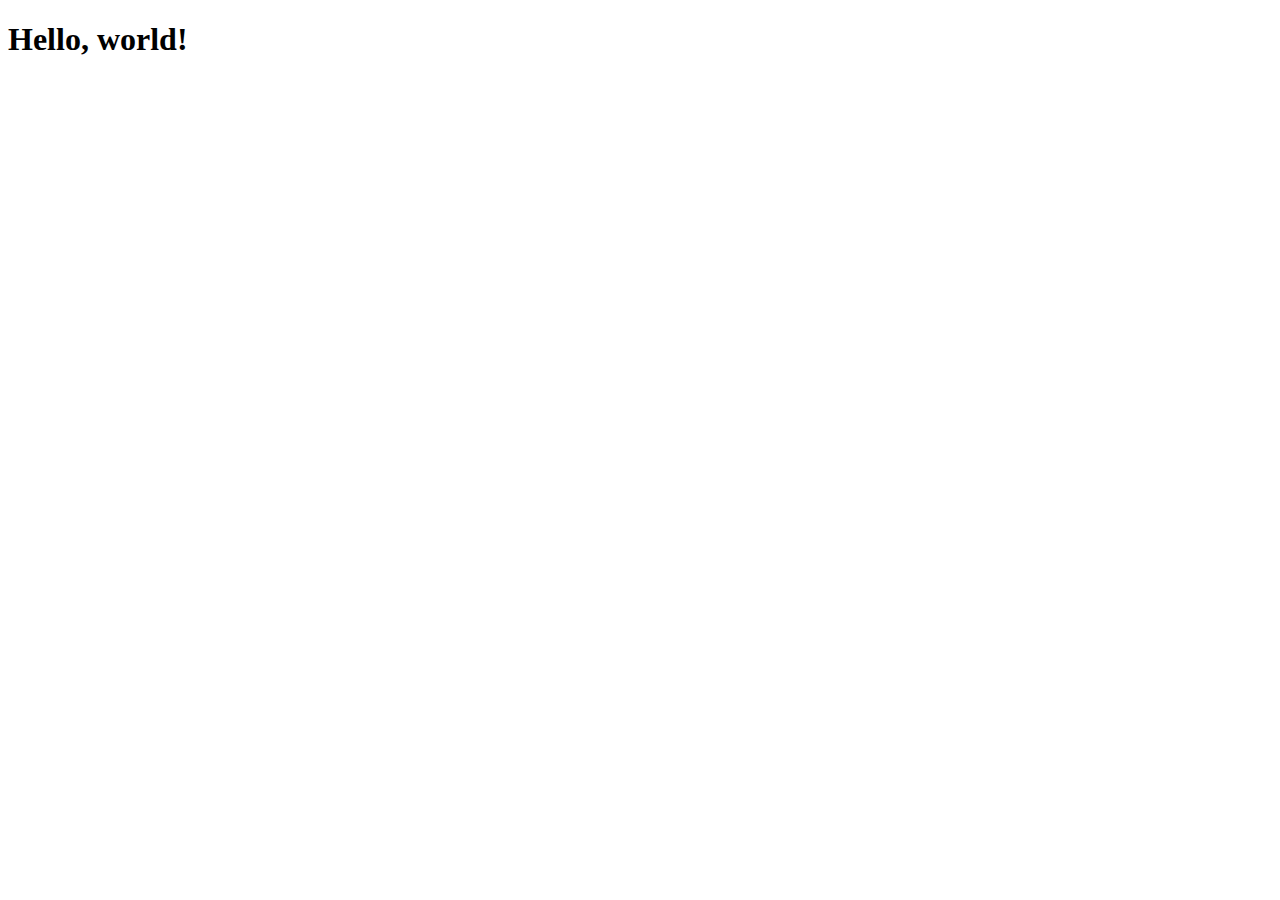
==== index.html @ 33c774ee "add index.html" ====
<!doctype html>
<html lang="en">
  <head>
    <meta charset="utf-8">
    <meta name="viewport" content="width=device-width, initial-scale=1">
    <title>Main server</title>
    <link rel="stylesheet" href="asset/css/style.css">

    <!-- Bootstrap demo -->
    <link href="https://cdn.jsdelivr.net/npm/bootstrap@5.2.3/dist/css/bootstrap.min.css" rel="stylesheet" integrity="sha384-rbsA2VBKQhggwzxH7pPCaAqO46MgnOM80zW1RWuH61DGLwZJEdK2Kadq2F9CUG65" crossorigin="anonymous">
    
</head>
  <body>
    <h1>Hello, world!</h1>
    
  </body>
</html>
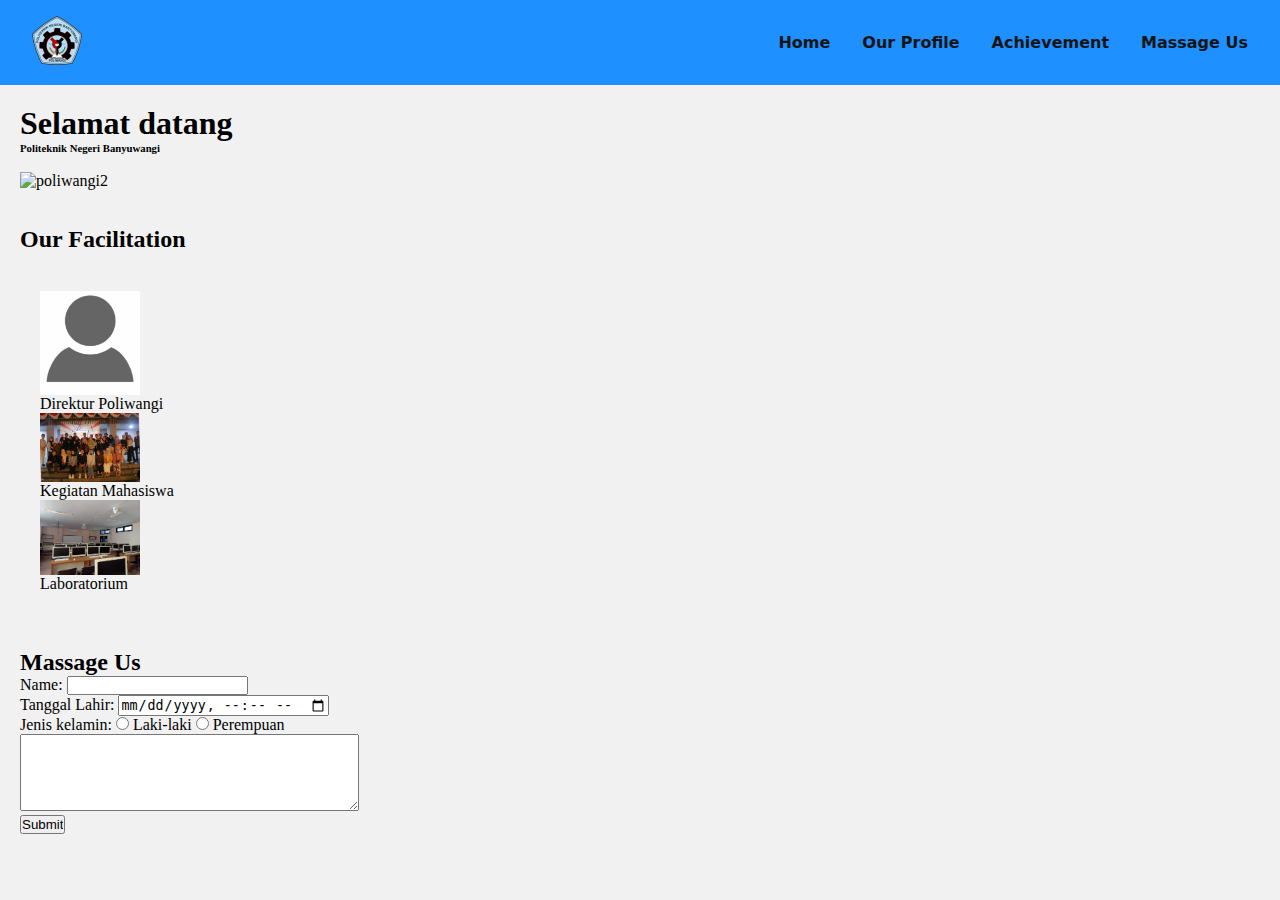
==== commit 7c6f2d8b: "index.html" ====
--- a/index.html
+++ b/index.html
@@ -1,17 +1,75 @@
 <!doctype html>
 <html lang="en">
-  <head>
-    <meta charset="utf-8">
-    <meta name="viewport" content="width=device-width, initial-scale=1">
-    <title>Main server</title>
-    <link rel="stylesheet" href="asset/css/style.css">
 
-    <!-- Bootstrap demo -->
-    <link href="https://cdn.jsdelivr.net/npm/bootstrap@5.2.3/dist/css/bootstrap.min.css" rel="stylesheet" integrity="sha384-rbsA2VBKQhggwzxH7pPCaAqO46MgnOM80zW1RWuH61DGLwZJEdK2Kadq2F9CUG65" crossorigin="anonymous">
+<head>
+  <meta charset="utf-8">
+  <meta name="viewport" content="width=device-width, initial-scale=1">
+  <title>Main server</title>
+  <link rel="stylesheet" href="asset/css/style.css">
+
+  <!-- Bootstrap demo -->
+  <link href="https://cdn.jsdelivr.net/npm/bootstrap@5.2.3/dist/css/bootstrap.min.css" rel="stylesheet"
+    integrity="sha384-rbsA2VBKQhggwzxH7pPCaAqO46MgnOM80zW1RWuH61DGLwZJEdK2Kadq2F9CUG65" crossorigin="anonymous">
+
+</head>
+
+<body>
+  <!-- Header /navbar-->
+  <nav>
+    <div class="image">
+      <img src="asset/image/logopoliwangi.png" alt="poliwangi1">
+    </div>
+    <ul class="">
+      <li><a href="#">Home</a></li>
+      <li><a href="#">Our Profile</a></li>
+      <li><a href="#">Achievement</a></li>
+      <li><a href="#">Massage Us</a></li>
+    </ul>
+  </nav>
+
+  <!-- content -->
+  <main class="container">
+    <div class="home">
+      <h1>Selamat datang</h1>
+      <h6>Politeknik Negeri Banyuwangi</h6><br>
+      <img src="asset/image/poliwangi2.jpg" alt="poliwangi2">
+    </div>
+
+    <br><br>
+
+    <h2>Our Facilitation</h2>
+    <div class="container"><br>
+      <img src="asset/image/avatar_guru.jpg" alt="avatar_guru"><p>Direktur Poliwangi</p>
+      <img src="asset/image/kegiatanmahasiswa.png" alt="avatar_mahasiswa"><p>Kegiatan Mahasiswa</p>
+      <img src="asset/image/lab.jpeg" alt="avatar_lab"><p>Laboratorium</p>
+    </div>
     
-</head>
-  <body>
-    <h1>Hello, world!</h1>
+    <br><br>
     
-  </body>
+    <!-- <form action="/action_page.php"> -->
+    <h2>Massage Us</h2>
+    <form action="/index.html" id="form">
+      <label for="name">Name: </label>
+      <input type="text" id="name" name="name"><br>
+      <label for="birthdaytime">Tanggal Lahir: </label>
+      <input type="datetime-local" id="birthdaytime" name="birthdaytime"><br>
+      <p>Jenis kelamin:
+        <input type="radio" id="laki-laki" name="jenisk" value="Laki-laki">
+        <label for="laki-laki">Laki-laki</label>
+        <input type="radio" id="perempuan" name="jenisk" value="Perempuan">
+        <label for="perempuan">Perempuan</label><br>
+        <textarea name="message" rows="5" cols="40">
+        </textarea>
+      </p>
+      <input type="submit" value="Submit">
+    </form>
+  </main>
+
+
+
+  <!-- Footer -->
+
+
+</body>
+
 </html>--- a/asset/css/style.css
+++ b/asset/css/style.css
@@ -0,0 +1,68 @@
+*, html {
+    padding: 0;
+    margin: 0;
+    box-sizing: border-box;
+}
+
+body {
+    background-color: #f1f1f1;
+    
+}
+
+nav{
+    background-color: dodgerblue;
+    display: flex;
+    justify-content: space-between;
+    padding: 1rem 2rem;
+}
+
+nav ul {
+    display: flex;
+    align-items: center;
+    gap: 2rem;
+    list-style: none;
+}
+
+  /* Nav Logo */
+.image img {
+    width: 50px;
+}
+
+nav ul li a {
+    text-decoration: none;
+    font-family: system-ui, -apple-system, BlinkMacSystemFont, 'Segoe UI', Roboto, Oxygen, Ubuntu, Cantarell, 'Open Sans', 'Helvetica Neue', sans-serif;
+    color: #141414;
+    font-weight: 600;
+}
+
+nav ul li a:hover {
+    color: #E50914;
+}
+
+
+  /*  Konten */
+.container {
+    height: auto;
+    margin: 20px;
+}
+.container .home img{
+    height: auto;
+    width: 100%;
+}
+
+.home{
+    height: 100%;
+    font-size: 14;
+}
+/*  Facilitation */
+.Ourf {
+    height: 100%;
+    font-size: 12;
+}
+.container img {
+    width: 100px;
+    display: flex;
+    justify-content: center;
+}
+
+  /* Form */
